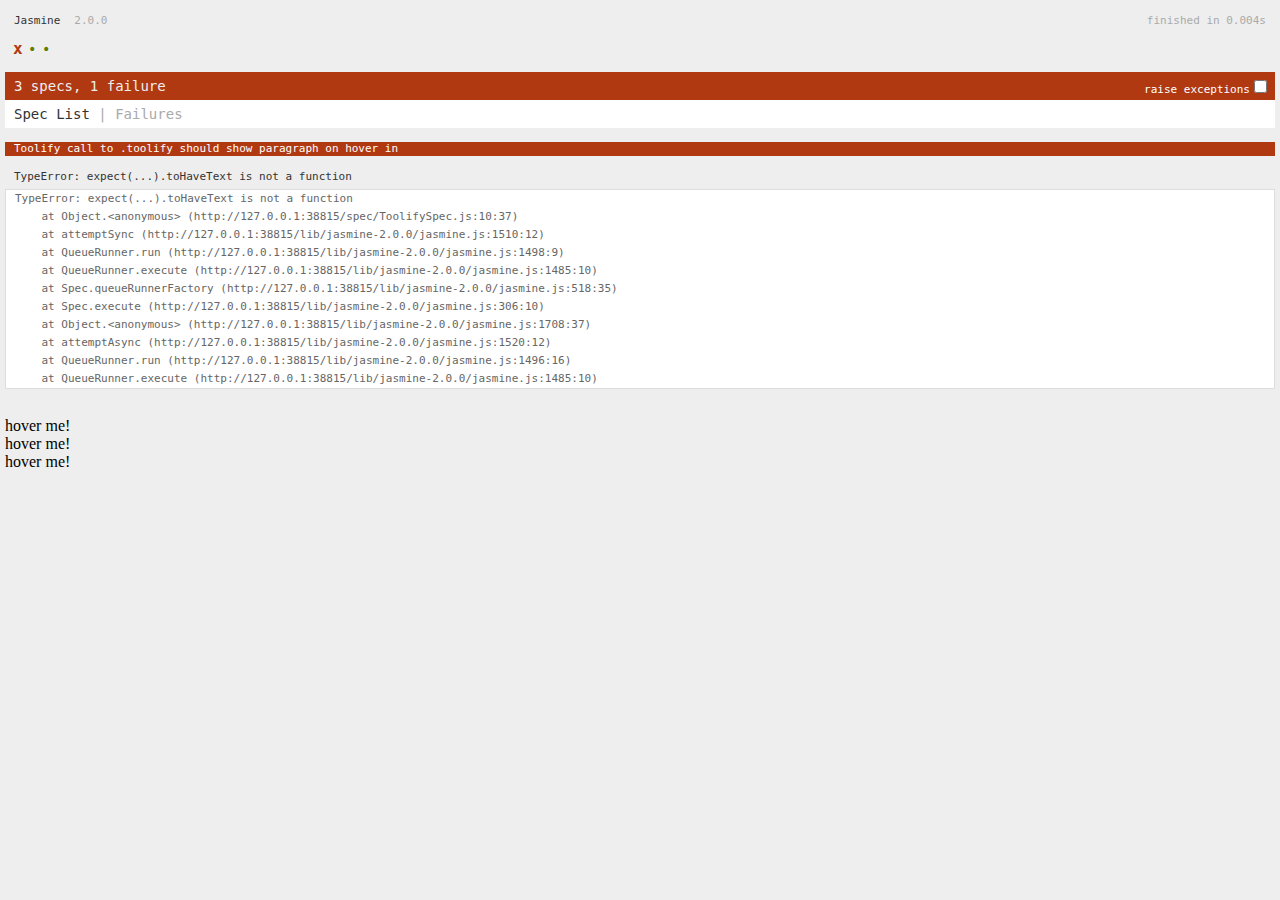
==== SpecRunner.html @ bd6efb4a "toolify initial changes" ====
<!DOCTYPE HTML>
<html>
<head>
  <meta http-equiv="Content-Type" content="text/html; charset=UTF-8">
  <title>Jasmine Spec Runner v2.0.0</title>

  <link rel="shortcut icon" type="image/png" href="lib/jasmine-2.0.0/jasmine_favicon.png">
  <link rel="stylesheet" type="text/css" href="lib/jasmine-2.0.0/jasmine.css">

  <!-- include library files here... -->
  <script type="text/javascript" src="lib/jquery-1.11.1.js"></script>
  <script type="text/javascript" src="lib/jasmine-2.0.0/jasmine.js"></script>
  <script type="text/javascript" src="lib/jasmine-2.0.0/jasmine-jquery.js"></script>
  <script type="text/javascript" src="lib/jasmine-2.0.0/jasmine-html.js"></script>
  <script type="text/javascript" src="lib/jasmine-2.0.0/boot.js"></script>


  <!-- include source files here... -->
  <script type="text/javascript" src="src/jquery.toolify.js"></script>
  <link rel="stylesheet" type="text/css" href="src/jquery.toolify.css">
  
  <!-- include spec files here... -->
  <script type="text/javascript" src="spec/SpecHelper.js"></script>
  <script type="text/javascript" src="spec/ToolifySpec.js"></script>
  <script type="text/javascript">
    function setUpHTMLFixture() {
      $(document.body).append('<div id="check_tooltip" data-original-title="sample text">hover me!</div>');
    }
  </script>
</head>

<body>
</body>
</html>
---- lib/jasmine-2.0.0/jasmine.css ----
body { background-color: #eeeeee; padding: 0; margin: 5px; overflow-y: scroll; }

.html-reporter { font-size: 11px; font-family: Monaco, "Lucida Console", monospace; line-height: 14px; color: #333333; }
.html-reporter a { text-decoration: none; }
.html-reporter a:hover { text-decoration: underline; }
.html-reporter p, .html-reporter h1, .html-reporter h2, .html-reporter h3, .html-reporter h4, .html-reporter h5, .html-reporter h6 { margin: 0; line-height: 14px; }
.html-reporter .banner, .html-reporter .symbol-summary, .html-reporter .summary, .html-reporter .result-message, .html-reporter .spec .description, .html-reporter .spec-detail .description, .html-reporter .alert .bar, .html-reporter .stack-trace { padding-left: 9px; padding-right: 9px; }
.html-reporter .banner .version { margin-left: 14px; }
.html-reporter #jasmine_content { position: fixed; right: 100%; }
.html-reporter .version { color: #aaaaaa; }
.html-reporter .banner { margin-top: 14px; }
.html-reporter .duration { color: #aaaaaa; float: right; }
.html-reporter .symbol-summary { overflow: hidden; *zoom: 1; margin: 14px 0; }
.html-reporter .symbol-summary li { display: inline-block; height: 8px; width: 14px; font-size: 16px; }
.html-reporter .symbol-summary li.passed { font-size: 14px; }
.html-reporter .symbol-summary li.passed:before { color: #5e7d00; content: "\02022"; }
.html-reporter .symbol-summary li.failed { line-height: 9px; }
.html-reporter .symbol-summary li.failed:before { color: #b03911; content: "x"; font-weight: bold; margin-left: -1px; }
.html-reporter .symbol-summary li.disabled { font-size: 14px; }
.html-reporter .symbol-summary li.disabled:before { color: #bababa; content: "\02022"; }
.html-reporter .symbol-summary li.pending { line-height: 17px; }
.html-reporter .symbol-summary li.pending:before { color: #ba9d37; content: "*"; }
.html-reporter .exceptions { color: #fff; float: right; margin-top: 5px; margin-right: 5px; }
.html-reporter .bar { line-height: 28px; font-size: 14px; display: block; color: #eee; }
.html-reporter .bar.failed { background-color: #b03911; }
.html-reporter .bar.passed { background-color: #a6b779; }
.html-reporter .bar.skipped { background-color: #bababa; }
.html-reporter .bar.menu { background-color: #fff; color: #aaaaaa; }
.html-reporter .bar.menu a { color: #333333; }
.html-reporter .bar a { color: white; }
.html-reporter.spec-list .bar.menu.failure-list, .html-reporter.spec-list .results .failures { display: none; }
.html-reporter.failure-list .bar.menu.spec-list, .html-reporter.failure-list .summary { display: none; }
.html-reporter .running-alert { background-color: #666666; }
.html-reporter .results { margin-top: 14px; }
.html-reporter.showDetails .summaryMenuItem { font-weight: normal; text-decoration: inherit; }
.html-reporter.showDetails .summaryMenuItem:hover { text-decoration: underline; }
.html-reporter.showDetails .detailsMenuItem { font-weight: bold; text-decoration: underline; }
.html-reporter.showDetails .summary { display: none; }
.html-reporter.showDetails #details { display: block; }
.html-reporter .summaryMenuItem { font-weight: bold; text-decoration: underline; }
.html-reporter .summary { margin-top: 14px; }
.html-reporter .summary ul { list-style-type: none; margin-left: 14px; padding-top: 0; padding-left: 0; }
.html-reporter .summary ul.suite { margin-top: 7px; margin-bottom: 7px; }
.html-reporter .summary li.passed a { color: #5e7d00; }
.html-reporter .summary li.failed a { color: #b03911; }
.html-reporter .summary li.pending a { color: #ba9d37; }
.html-reporter .description + .suite { margin-top: 0; }
.html-reporter .suite { margin-top: 14px; }
.html-reporter .suite a { color: #333333; }
.html-reporter .failures .spec-detail { margin-bottom: 28px; }
.html-reporter .failures .spec-detail .description { background-color: #b03911; }
.html-reporter .failures .spec-detail .description a { color: white; }
.html-reporter .result-message { padding-top: 14px; color: #333333; white-space: pre; }
.html-reporter .result-message span.result { display: block; }
.html-reporter .stack-trace { margin: 5px 0 0 0; max-height: 224px; overflow: auto; line-height: 18px; color: #666666; border: 1px solid #ddd; background: white; white-space: pre; }
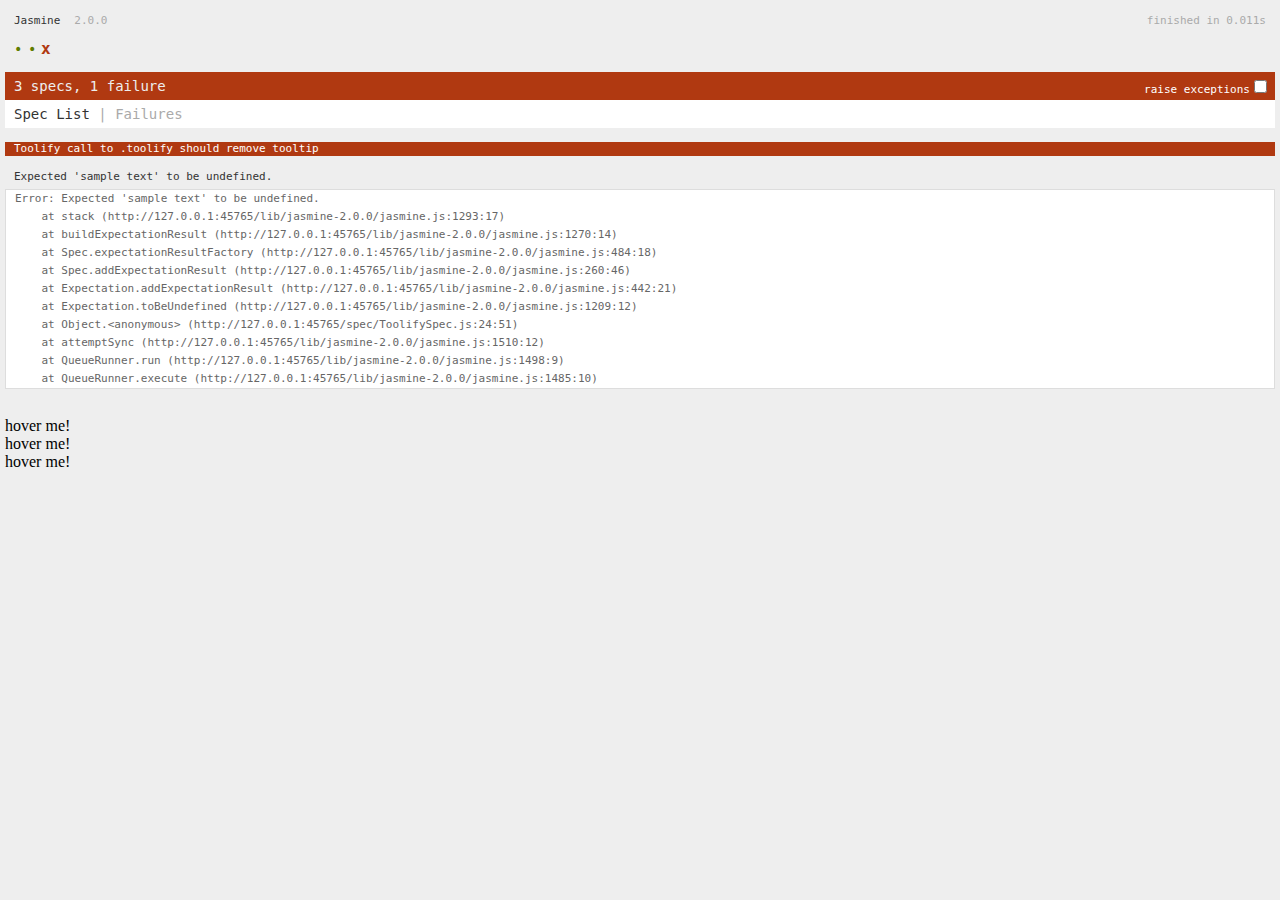
==== commit 4f93745c: "Spec changes" ====
--- a/SpecRunner.html
+++ b/SpecRunner.html
@@ -18,7 +18,7 @@
   <!-- include source files here... -->
   <script type="text/javascript" src="src/jquery.toolify.js"></script>
   <link rel="stylesheet" type="text/css" href="src/jquery.toolify.css">
-  
+
   <!-- include spec files here... -->
   <script type="text/javascript" src="spec/SpecHelper.js"></script>
   <script type="text/javascript" src="spec/ToolifySpec.js"></script>
